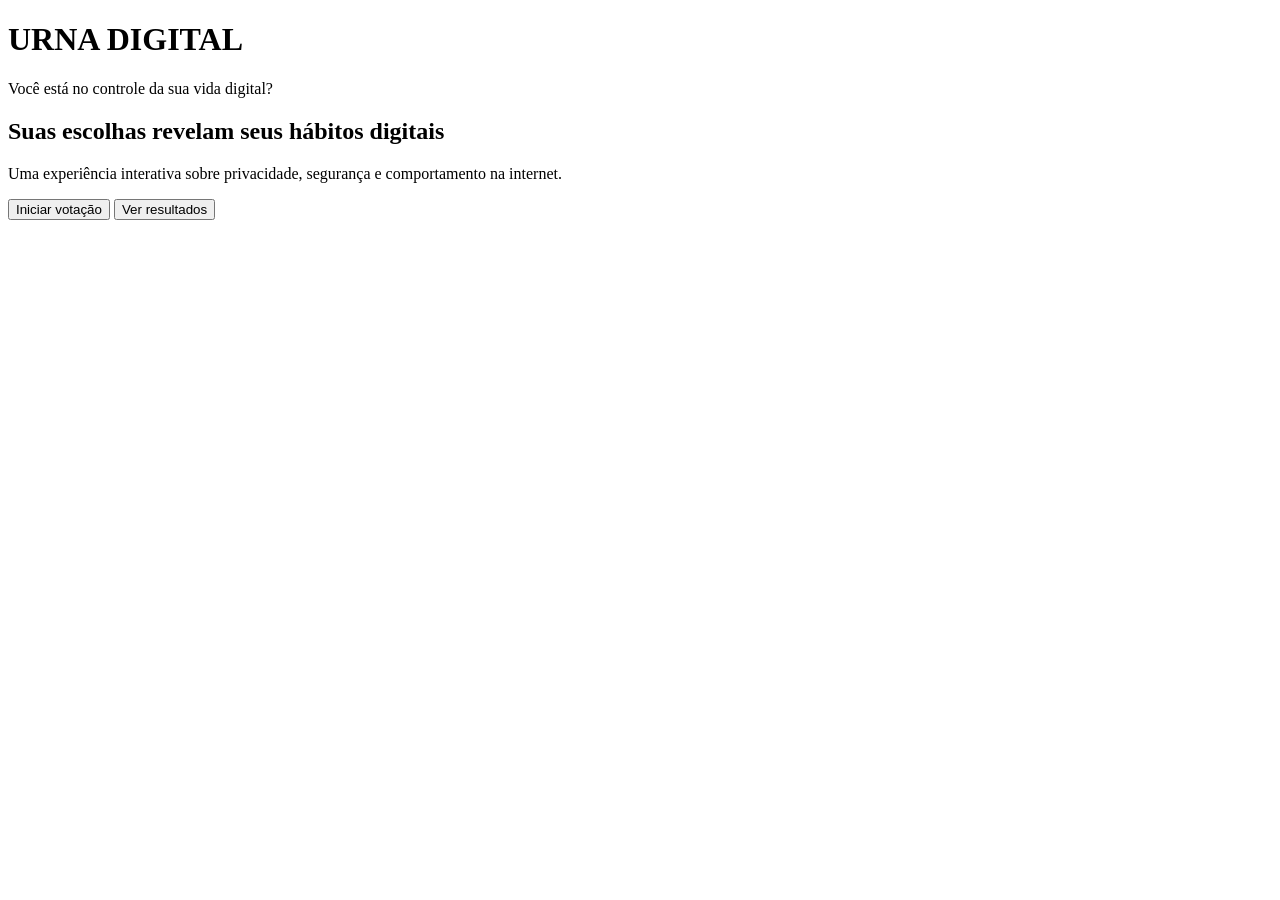
==== index.html @ 211fe0f0 "Add files via upload" ====
<!DOCTYPE html>
<html lang="pt-BR">
<head>
    <meta charset="UTF-8">
    <meta name="viewport" content="width=device-width, initial-scale=1.0">
    <title>Urna Digital | Você está no controle?</title>
    <link rel="stylesheet" href="css/estilos.css">
</head>
<body>

    <header>
        <h1>URNA DIGITAL</h1>
        <p>Você está no controle da sua vida digital?</p>
    </header>

    <main>

        <!-- TELA INICIAL -->
        <section class="inicio" id="tela-inicio">
            <h2>Suas escolhas revelam seus hábitos digitais</h2>

            <p>
                Uma experiência interativa sobre privacidade,
                segurança e comportamento na internet.
            </p>

            <button id="iniciar-quiz">Iniciar votação</button>

            <button id="ver-resultados" class="botao-secundario">
                Ver resultados
            </button>
        </section>

        <!-- TELA DAS PERGUNTAS -->
        <section class="quiz" id="tela-quiz" hidden>

            <div class="quiz-topo">
                <span id="numero-pergunta">Pergunta 1 de 5</span>

                <div class="barra-progresso">
                    <div id="progresso"></div>
                </div>
            </div>

            <h2 id="texto-pergunta"></h2>

            <div id="alternativas"></div>

            <button id="confirmar-resposta" disabled>
                Confirmar resposta
            </button>
        </section>

        <!-- VOTAÇÃO CONCLUÍDA -->
        <section class="conclusao" id="tela-conclusao" hidden>
            <h2>Voto registrado! 💜</h2>

            <p>
                As cinco respostas foram contabilizadas
                com sucesso.
            </p>

            <button id="proximo-participante">
                Próximo participante
            </button>

            <button id="resultados-conclusao" class="botao-secundario">
                Ver resultados
            </button>
        </section>

        <!-- PAINEL DE RESULTADOS -->
        <section class="resultado" id="tela-resultado" hidden>
            <h2>Painel de Resultados</h2>

            <p>
                Estatísticas gerais da Urna Digital.
            </p>

            <div class="total-participantes">
                <span>Participantes</span>
                <strong id="quantidade-participantes">0</strong>
            </div>

            <div id="grafico-resultados"></div>

            <button id="exportar-resultados">
                Exportar CSV
            </button>

            <button id="voltar-inicio" class="botao-secundario">
                Voltar ao início
            </button>
        </section>

    </main>

    <script src="js/script.js"></script>
</body>
</html>
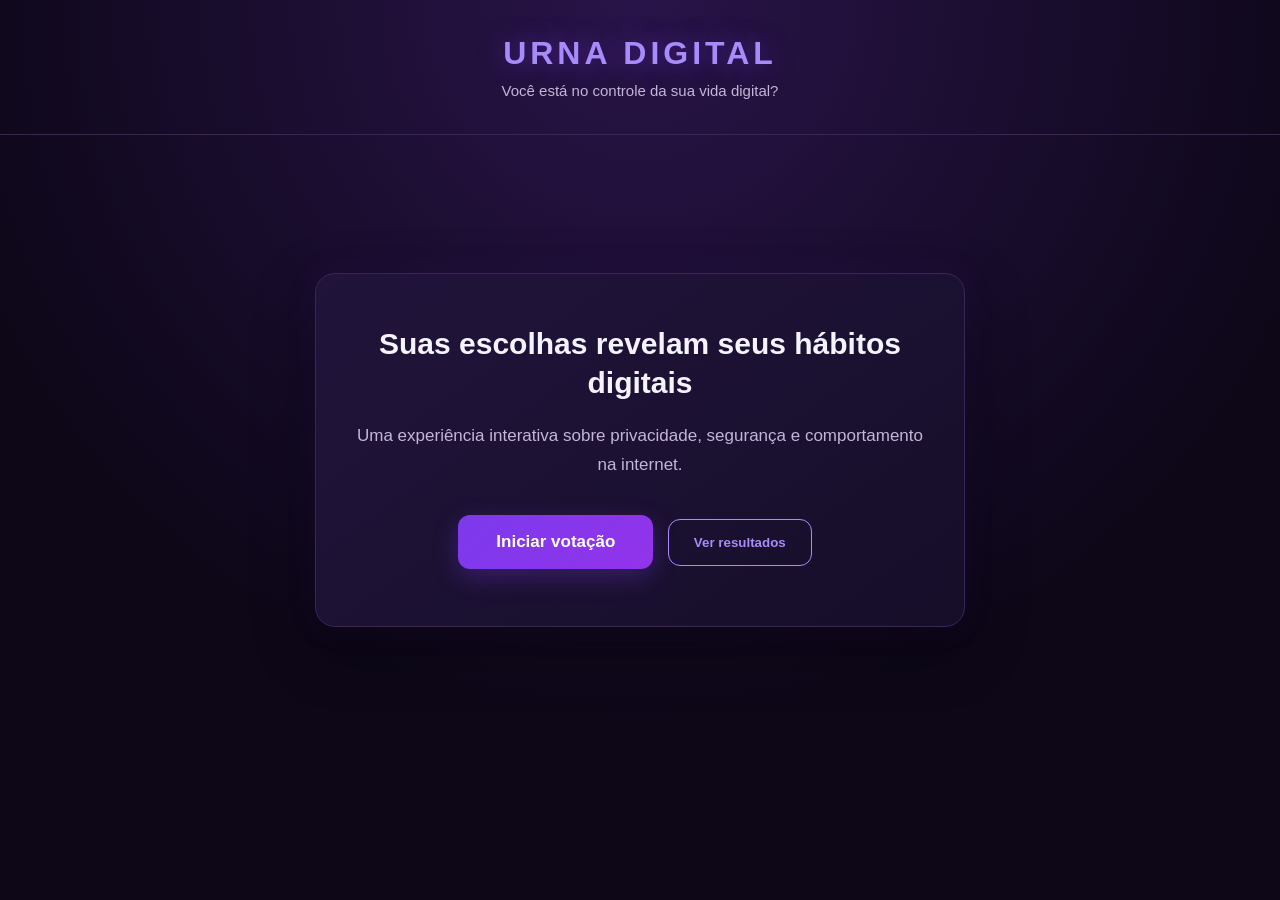
==== commit ad042cec: "Fix HTML formatting and structure" ====
--- a/index.html
+++ b/index.html
@@ -5,7 +5,7 @@
     <meta charset="UTF-8">
     <meta name="viewport" content="width=device-width, initial-scale=1.0">
     <title>Urna Digital | Você está no controle?</title>
-    <link rel="stylesheet" href="css/estilos.css">
+    <link rel="stylesheet" href="estilos.css">
 </head>
 <body>
 
@@ -96,6 +96,6 @@
 
     </main>
 
-    <script src="js/script.js"></script>
+    <script src="script.js"></script>
 </body>
 </html>
--- a/estilos.css
+++ b/estilos.css
@@ -0,0 +1,599 @@
+
+/* ==================================
+   URNA DIGITAL | ESTILO ROXO
+   ================================== */
+
+/* 1. PALETA DE CORES */
+
+:root {
+    --cor-fundo: #0D0718;
+    --cor-card: #1C1233;
+    --cor-primaria: #7C3AED;
+    --cor-destaque: #A78BFA;
+    --cor-texto: #F5F3FF;
+    --cor-paragrafo: #C4B5D9;
+    --cor-borda: #392657;
+}
+
+/* 2. CONFIGURAÇÕES GERAIS */
+
+* {
+    margin: 0;
+    padding: 0;
+    box-sizing: border-box;
+}
+
+body {
+    background:
+        radial-gradient(
+            circle at top,
+            #291449 0%,
+            #0D0718 65%
+        );
+
+    color: var(--cor-texto);
+    font-family: Arial, sans-serif;
+    min-height: 100vh;
+}
+
+/* 3. CABEÇALHO */
+
+header {
+    text-align: center;
+    padding: 35px 20px;
+    border-bottom: 1px solid var(--cor-borda);
+}
+
+header h1 {
+    color: var(--cor-destaque);
+    font-size: 32px;
+    letter-spacing: 4px;
+    text-shadow: 0 0 25px #7C3AED80;
+}
+
+header p {
+    color: var(--cor-paragrafo);
+    margin-top: 10px;
+    font-size: 15px;
+}
+
+/* 4. CONTEÚDO PRINCIPAL */
+
+main {
+    display: flex;
+    justify-content: center;
+    align-items: center;
+    min-height: 70vh;
+    padding: 30px 20px;
+}
+
+/* 5. TELA INICIAL */
+
+.inicio {
+    background: linear-gradient(
+        145deg,
+        #21143B,
+        #160E29
+    );
+
+    max-width: 650px;
+    width: 100%;
+    padding: 50px 40px;
+    border-radius: 20px;
+    border: 1px solid var(--cor-borda);
+    text-align: center;
+
+    box-shadow:
+        0 20px 60px #00000060,
+        0 0 35px #7C3AED15;
+}
+
+.inicio h2 {
+    font-size: 30px;
+    line-height: 1.3;
+    margin-bottom: 20px;
+}
+
+.inicio p {
+    color: var(--cor-paragrafo);
+    font-size: 17px;
+    line-height: 1.7;
+    margin-bottom: 30px;
+}
+
+/* 6. BOTÃO INICIAR */
+
+#iniciar-quiz {
+    background: linear-gradient(
+        135deg,
+        #7C3AED,
+        #9333EA
+    );
+
+    color: white;
+    border: none;
+    padding: 17px 38px;
+    border-radius: 12px;
+    font-size: 17px;
+    font-weight: bold;
+    cursor: pointer;
+
+    box-shadow: 0 8px 25px #7C3AED50;
+    transition: 0.3s;
+}
+
+#iniciar-quiz:hover {
+    background: linear-gradient(
+        135deg,
+        #9333EA,
+        #A855F7
+    );
+
+    transform: translateY(-3px);
+    box-shadow: 0 12px 35px #9333EA70;
+}
+
+/* 7. TELA DAS PERGUNTAS */
+
+.quiz {
+    background: linear-gradient(
+        145deg,
+        #21143B,
+        #160E29
+    );
+
+    max-width: 650px;
+    width: 100%;
+    padding: 40px;
+    border-radius: 20px;
+    border: 1px solid var(--cor-borda);
+
+    box-shadow:
+        0 20px 60px #00000060,
+        0 0 35px #7C3AED15;
+}
+
+/* Esconder telas inativas */
+
+.quiz[hidden],
+.inicio[hidden] {
+    display: none;
+}
+
+/* 8. TOPO DA PERGUNTA */
+
+.quiz-topo {
+    margin-bottom: 30px;
+}
+
+#numero-pergunta {
+    color: var(--cor-destaque);
+    font-size: 14px;
+    font-weight: bold;
+    letter-spacing: 1px;
+}
+
+/* 9. BARRA DE PROGRESSO */
+
+.barra-progresso {
+    background-color: #392657;
+    height: 9px;
+    border-radius: 20px;
+    margin-top: 15px;
+    overflow: hidden;
+}
+
+#progresso {
+    background: linear-gradient(
+        90deg,
+        #7C3AED,
+        #C084FC
+    );
+
+    height: 100%;
+    width: 20%;
+    border-radius: 20px;
+    transition: width 0.4s ease;
+}
+
+/* 10. TEXTO DA PERGUNTA */
+
+#texto-pergunta {
+    color: var(--cor-texto);
+    font-size: 24px;
+    line-height: 1.5;
+    margin-bottom: 28px;
+}
+
+/* 11. ALTERNATIVAS */
+
+#alternativas {
+    display: flex;
+    flex-direction: column;
+    gap: 14px;
+}
+
+.alternativa {
+    background-color: #291B43;
+    color: var(--cor-texto);
+    padding: 17px 20px;
+
+    border: 1px solid #49336A;
+    border-radius: 12px;
+
+    text-align: left;
+    font-size: 16px;
+    line-height: 1.5;
+
+    cursor: pointer;
+    transition: 0.25s;
+}
+
+.alternativa:hover {
+    background-color: #352251;
+    border-color: var(--cor-destaque);
+    transform: translateX(4px);
+}
+
+.alternativa.selecionada {
+    background-color: #432475;
+    border: 2px solid #A78BFA;
+
+    box-shadow: 0 0 20px #7C3AED30;
+}
+
+/* 12. BOTÃO CONFIRMAR */
+
+#confirmar-resposta {
+    background: linear-gradient(
+        135deg,
+        #7C3AED,
+        #9333EA
+    );
+
+    color: white;
+    border: none;
+    padding: 16px 30px;
+    border-radius: 12px;
+
+    margin-top: 30px;
+    font-size: 16px;
+    font-weight: bold;
+
+    cursor: pointer;
+    transition: 0.3s;
+}
+
+#confirmar-resposta:hover:not(:disabled) {
+    background: #A855F7;
+    transform: translateY(-2px);
+}
+
+#confirmar-resposta:disabled {
+    opacity: 0.45;
+    cursor: not-allowed;
+}
+
+/* 13. ACESSIBILIDADE */
+
+button:focus-visible {
+    outline: 3px solid #DDD6FE;
+    outline-offset: 4px;
+}
+
+/* 14. RESPONSIVIDADE */
+
+@media (max-width: 600px) {
+
+    header {
+        padding: 28px 15px;
+    }
+
+    header h1 {
+        font-size: 25px;
+        letter-spacing: 2px;
+    }
+
+    header p {
+        font-size: 13px;
+    }
+
+    main {
+        padding: 20px 15px;
+        min-height: 65vh;
+    }
+
+    .inicio {
+        padding: 35px 22px;
+    }
+
+    .inicio h2 {
+        font-size: 24px;
+    }
+
+    .inicio p {
+        font-size: 15px;
+    }
+
+    #iniciar-quiz {
+        width: 100%;
+    }
+
+    .quiz {
+        padding: 28px 20px;
+    }
+
+    #texto-pergunta {
+        font-size: 20px;
+    }
+
+    .alternativa {
+        font-size: 15px;
+        padding: 15px;
+    }
+
+    #confirmar-resposta {
+        width: 100%;
+    }
+}
+
+/* 15. REDUZIR ANIMAÇÕES SE NECESSÁRIO */
+
+@media (prefers-reduced-motion: reduce) {
+
+    *,
+    *::before,
+    *::after {
+        transition: none !important;
+        animation: none !important;
+    }
+}
+
+
+
+/* TELA DE RESULTADOS */
+
+.resultado {
+    background: linear-gradient(145deg, #21143B, #160E29);
+    max-width: 650px;
+    width: 100%;
+    padding: 40px;
+    border-radius: 20px;
+    border: 1px solid var(--cor-borda);
+    box-shadow: 0 20px 60px #00000060;
+}
+
+.resultado[hidden] {
+    display: none;
+}
+
+.resultado h2 {
+    color: var(--cor-destaque);
+    font-size: 27px;
+    margin-bottom: 15px;
+    text-align: center;
+}
+
+.resultado p {
+    color: var(--cor-paragrafo);
+    line-height: 1.6;
+    text-align: center;
+    margin-bottom: 25px;
+}
+
+.linha-resultado {
+    margin-bottom: 22px;
+}
+
+.titulo-resultado {
+    color: var(--cor-texto);
+    margin-bottom: 9px;
+    font-weight: bold;
+}
+
+.barra-resultado {
+    height: 18px;
+    background-color: #392657;
+    border-radius: 20px;
+    overflow: hidden;
+}
+
+.preenchimento-resultado {
+    height: 100%;
+    background: linear-gradient(90deg, #7C3AED, #C084FC);
+    border-radius: 20px;
+    transition: width 0.5s ease;
+}
+
+#total-respostas {
+    margin-top: 25px;
+}
+
+#reiniciar-quiz {
+    display: block;
+    margin: 0 auto;
+    padding: 15px 30px;
+    background-color: var(--cor-primaria);
+    color: white;
+    border: none;
+    border-radius: 12px;
+    font-weight: bold;
+    cursor: pointer;
+}
+
+#reiniciar-quiz:hover {
+    background-color: #9333EA;
+}
+
+@media (max-width: 600px) {
+    .resultado {
+        padding: 28px 20px;
+    }
+}
+
+
+
+/* ==================================
+   URNA DIGITAL - PAINEL FINAL
+   ================================== */
+
+.inicio[hidden],
+.quiz[hidden],
+.conclusao[hidden],
+.resultado[hidden] {
+    display: none;
+}
+
+.conclusao,
+.resultado {
+    background: linear-gradient(145deg, #21143B, #160E29);
+    max-width: 750px;
+    width: 100%;
+    padding: 40px;
+    border: 1px solid var(--cor-borda);
+    border-radius: 20px;
+    box-shadow: 0 20px 60px #00000060;
+}
+
+.conclusao {
+    text-align: center;
+}
+
+.conclusao h2,
+.resultado h2 {
+    color: var(--cor-destaque);
+    font-size: 28px;
+    margin-bottom: 18px;
+}
+
+.conclusao p,
+.resultado > p {
+    color: var(--cor-paragrafo);
+    line-height: 1.7;
+    margin-bottom: 28px;
+}
+
+.resultado h2,
+.resultado > p {
+    text-align: center;
+}
+
+.botao-secundario {
+    background: transparent;
+    color: var(--cor-destaque);
+    border: 1px solid var(--cor-destaque);
+    padding: 15px 25px;
+    border-radius: 12px;
+    font-weight: bold;
+    cursor: pointer;
+    margin: 10px;
+}
+
+.botao-secundario:hover {
+    background: #392657;
+}
+
+#proximo-participante,
+#exportar-resultados {
+    background: var(--cor-primaria);
+    color: white;
+    border: none;
+    border-radius: 12px;
+    padding: 15px 25px;
+    font-weight: bold;
+    cursor: pointer;
+    margin: 10px;
+}
+
+#proximo-participante:hover,
+#exportar-resultados:hover {
+    background: #9333EA;
+}
+
+.total-participantes {
+    background: #301D4F;
+    padding: 25px;
+    border-radius: 15px;
+    text-align: center;
+    margin-bottom: 30px;
+}
+
+.total-participantes span {
+    display: block;
+    color: var(--cor-paragrafo);
+    margin-bottom: 10px;
+}
+
+.total-participantes strong {
+    color: var(--cor-destaque);
+    font-size: 38px;
+}
+
+.bloco-resultado {
+    background: #281944;
+    border: 1px solid var(--cor-borda);
+    padding: 25px;
+    border-radius: 15px;
+    margin-bottom: 25px;
+}
+
+.bloco-resultado h3 {
+    font-size: 18px;
+    line-height: 1.5;
+    margin-bottom: 25px;
+}
+
+.linha-resultado {
+    margin-bottom: 22px;
+}
+
+.titulo-resultado {
+    color: var(--cor-texto);
+    font-size: 14px;
+    line-height: 1.5;
+    margin-bottom: 5px;
+}
+
+.numero-resultado {
+    display: block;
+    color: var(--cor-destaque);
+    font-size: 13px;
+    margin-bottom: 9px;
+}
+
+.barra-resultado {
+    height: 15px;
+    background: #392657;
+    border-radius: 20px;
+    overflow: hidden;
+}
+
+.preenchimento-resultado {
+    height: 100%;
+    background: linear-gradient(90deg, #7C3AED, #C084FC);
+    border-radius: 20px;
+    transition: width 0.4s ease;
+}
+
+@media (max-width: 600px) {
+    .conclusao,
+    .resultado {
+        padding: 25px 18px;
+    }
+
+    .bloco-resultado {
+        padding: 20px 15px;
+    }
+
+    .conclusao h2,
+    .resultado h2 {
+        font-size: 24px;
+    }
+
+    #proximo-participante,
+    #exportar-resultados,
+    .botao-secundario {
+        width: 100%;
+        margin: 8px 0;
+    }
+}
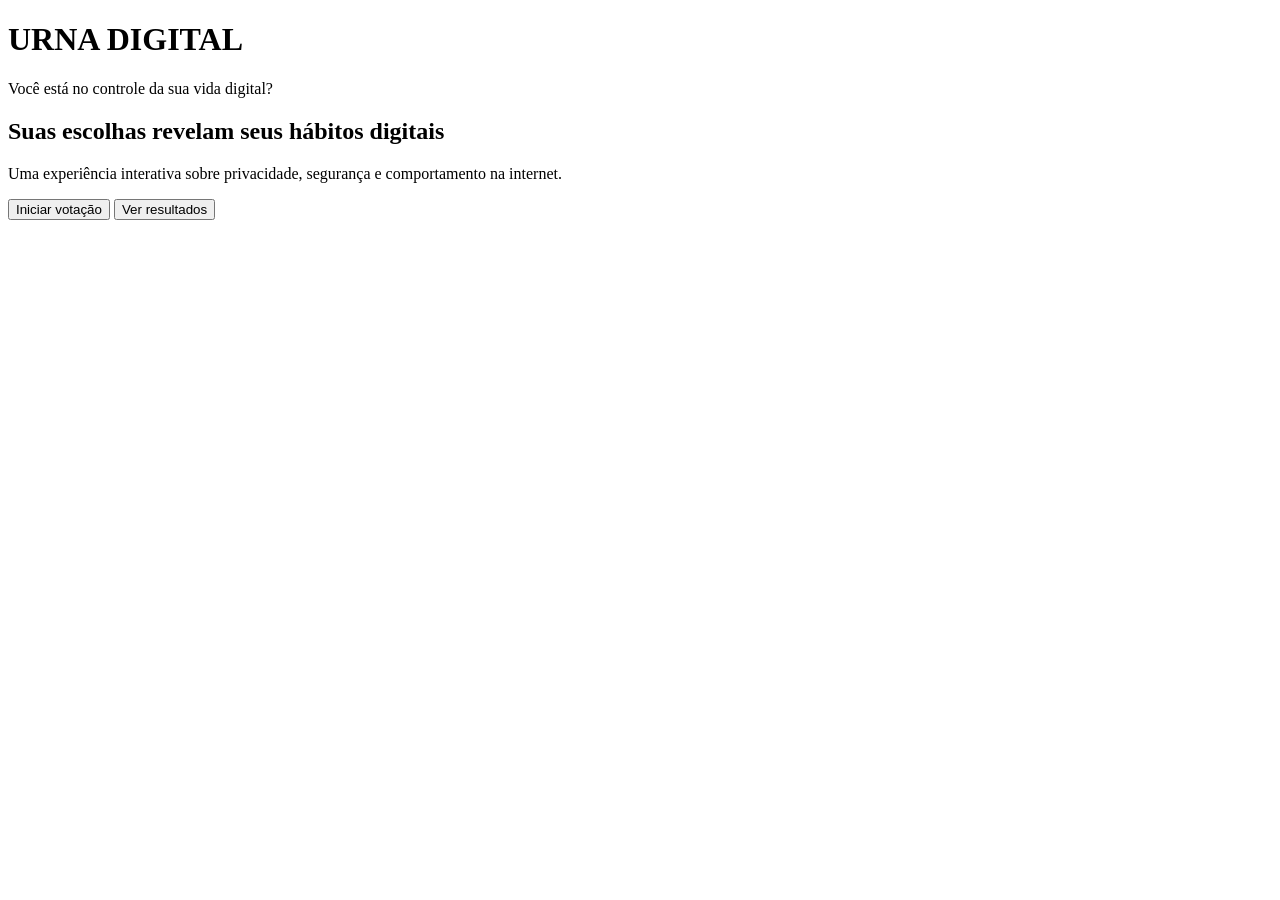
==== commit cb786021: "Fix HTML structure and update stylesheet path" ====
--- a/index.html
+++ b/index.html
@@ -5,7 +5,7 @@
     <meta charset="UTF-8">
     <meta name="viewport" content="width=device-width, initial-scale=1.0">
     <title>Urna Digital | Você está no controle?</title>
-    <link rel="stylesheet" href="estilos.css">
+    <link rel="stylesheet" href="css/estilos.css">
 </head>
 <body>
 
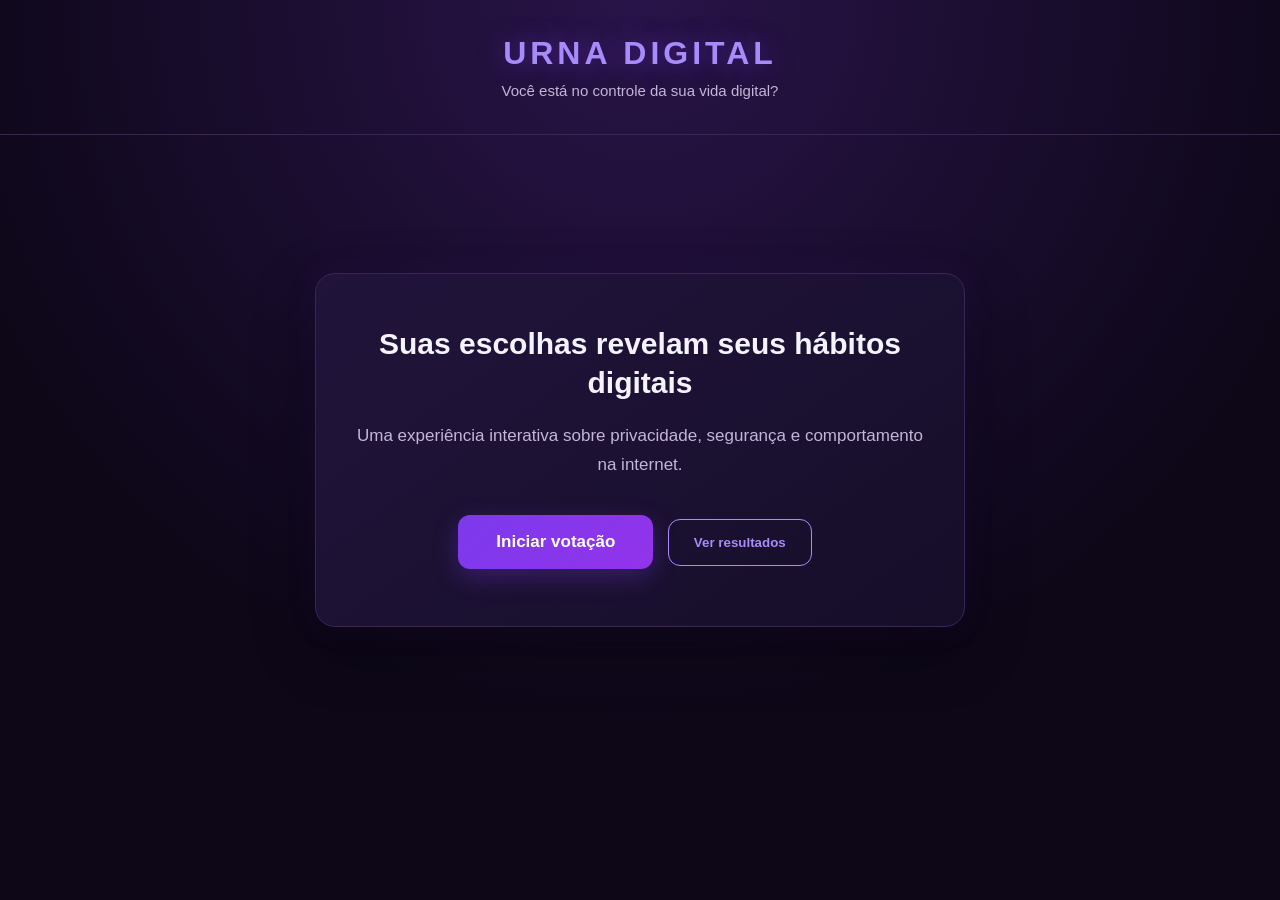
==== commit ee8d1511: "Update index.html" ====
--- a/index.html
+++ b/index.html
@@ -5,7 +5,7 @@
     <meta charset="UTF-8">
     <meta name="viewport" content="width=device-width, initial-scale=1.0">
     <title>Urna Digital | Você está no controle?</title>
-    <link rel="stylesheet" href="css/estilos.css">
+    <link rel="stylesheet" href="estilos.css">
 </head>
 <body>
 
--- a/estilos.css
+++ b/estilos.css
@@ -0,0 +1,599 @@
+
+/* ==================================
+   URNA DIGITAL | ESTILO ROXO
+   ================================== */
+
+/* 1. PALETA DE CORES */
+
+:root {
+    --cor-fundo: #0D0718;
+    --cor-card: #1C1233;
+    --cor-primaria: #7C3AED;
+    --cor-destaque: #A78BFA;
+    --cor-texto: #F5F3FF;
+    --cor-paragrafo: #C4B5D9;
+    --cor-borda: #392657;
+}
+
+/* 2. CONFIGURAÇÕES GERAIS */
+
+* {
+    margin: 0;
+    padding: 0;
+    box-sizing: border-box;
+}
+
+body {
+    background:
+        radial-gradient(
+            circle at top,
+            #291449 0%,
+            #0D0718 65%
+        );
+
+    color: var(--cor-texto);
+    font-family: Arial, sans-serif;
+    min-height: 100vh;
+}
+
+/* 3. CABEÇALHO */
+
+header {
+    text-align: center;
+    padding: 35px 20px;
+    border-bottom: 1px solid var(--cor-borda);
+}
+
+header h1 {
+    color: var(--cor-destaque);
+    font-size: 32px;
+    letter-spacing: 4px;
+    text-shadow: 0 0 25px #7C3AED80;
+}
+
+header p {
+    color: var(--cor-paragrafo);
+    margin-top: 10px;
+    font-size: 15px;
+}
+
+/* 4. CONTEÚDO PRINCIPAL */
+
+main {
+    display: flex;
+    justify-content: center;
+    align-items: center;
+    min-height: 70vh;
+    padding: 30px 20px;
+}
+
+/* 5. TELA INICIAL */
+
+.inicio {
+    background: linear-gradient(
+        145deg,
+        #21143B,
+        #160E29
+    );
+
+    max-width: 650px;
+    width: 100%;
+    padding: 50px 40px;
+    border-radius: 20px;
+    border: 1px solid var(--cor-borda);
+    text-align: center;
+
+    box-shadow:
+        0 20px 60px #00000060,
+        0 0 35px #7C3AED15;
+}
+
+.inicio h2 {
+    font-size: 30px;
+    line-height: 1.3;
+    margin-bottom: 20px;
+}
+
+.inicio p {
+    color: var(--cor-paragrafo);
+    font-size: 17px;
+    line-height: 1.7;
+    margin-bottom: 30px;
+}
+
+/* 6. BOTÃO INICIAR */
+
+#iniciar-quiz {
+    background: linear-gradient(
+        135deg,
+        #7C3AED,
+        #9333EA
+    );
+
+    color: white;
+    border: none;
+    padding: 17px 38px;
+    border-radius: 12px;
+    font-size: 17px;
+    font-weight: bold;
+    cursor: pointer;
+
+    box-shadow: 0 8px 25px #7C3AED50;
+    transition: 0.3s;
+}
+
+#iniciar-quiz:hover {
+    background: linear-gradient(
+        135deg,
+        #9333EA,
+        #A855F7
+    );
+
+    transform: translateY(-3px);
+    box-shadow: 0 12px 35px #9333EA70;
+}
+
+/* 7. TELA DAS PERGUNTAS */
+
+.quiz {
+    background: linear-gradient(
+        145deg,
+        #21143B,
+        #160E29
+    );
+
+    max-width: 650px;
+    width: 100%;
+    padding: 40px;
+    border-radius: 20px;
+    border: 1px solid var(--cor-borda);
+
+    box-shadow:
+        0 20px 60px #00000060,
+        0 0 35px #7C3AED15;
+}
+
+/* Esconder telas inativas */
+
+.quiz[hidden],
+.inicio[hidden] {
+    display: none;
+}
+
+/* 8. TOPO DA PERGUNTA */
+
+.quiz-topo {
+    margin-bottom: 30px;
+}
+
+#numero-pergunta {
+    color: var(--cor-destaque);
+    font-size: 14px;
+    font-weight: bold;
+    letter-spacing: 1px;
+}
+
+/* 9. BARRA DE PROGRESSO */
+
+.barra-progresso {
+    background-color: #392657;
+    height: 9px;
+    border-radius: 20px;
+    margin-top: 15px;
+    overflow: hidden;
+}
+
+#progresso {
+    background: linear-gradient(
+        90deg,
+        #7C3AED,
+        #C084FC
+    );
+
+    height: 100%;
+    width: 20%;
+    border-radius: 20px;
+    transition: width 0.4s ease;
+}
+
+/* 10. TEXTO DA PERGUNTA */
+
+#texto-pergunta {
+    color: var(--cor-texto);
+    font-size: 24px;
+    line-height: 1.5;
+    margin-bottom: 28px;
+}
+
+/* 11. ALTERNATIVAS */
+
+#alternativas {
+    display: flex;
+    flex-direction: column;
+    gap: 14px;
+}
+
+.alternativa {
+    background-color: #291B43;
+    color: var(--cor-texto);
+    padding: 17px 20px;
+
+    border: 1px solid #49336A;
+    border-radius: 12px;
+
+    text-align: left;
+    font-size: 16px;
+    line-height: 1.5;
+
+    cursor: pointer;
+    transition: 0.25s;
+}
+
+.alternativa:hover {
+    background-color: #352251;
+    border-color: var(--cor-destaque);
+    transform: translateX(4px);
+}
+
+.alternativa.selecionada {
+    background-color: #432475;
+    border: 2px solid #A78BFA;
+
+    box-shadow: 0 0 20px #7C3AED30;
+}
+
+/* 12. BOTÃO CONFIRMAR */
+
+#confirmar-resposta {
+    background: linear-gradient(
+        135deg,
+        #7C3AED,
+        #9333EA
+    );
+
+    color: white;
+    border: none;
+    padding: 16px 30px;
+    border-radius: 12px;
+
+    margin-top: 30px;
+    font-size: 16px;
+    font-weight: bold;
+
+    cursor: pointer;
+    transition: 0.3s;
+}
+
+#confirmar-resposta:hover:not(:disabled) {
+    background: #A855F7;
+    transform: translateY(-2px);
+}
+
+#confirmar-resposta:disabled {
+    opacity: 0.45;
+    cursor: not-allowed;
+}
+
+/* 13. ACESSIBILIDADE */
+
+button:focus-visible {
+    outline: 3px solid #DDD6FE;
+    outline-offset: 4px;
+}
+
+/* 14. RESPONSIVIDADE */
+
+@media (max-width: 600px) {
+
+    header {
+        padding: 28px 15px;
+    }
+
+    header h1 {
+        font-size: 25px;
+        letter-spacing: 2px;
+    }
+
+    header p {
+        font-size: 13px;
+    }
+
+    main {
+        padding: 20px 15px;
+        min-height: 65vh;
+    }
+
+    .inicio {
+        padding: 35px 22px;
+    }
+
+    .inicio h2 {
+        font-size: 24px;
+    }
+
+    .inicio p {
+        font-size: 15px;
+    }
+
+    #iniciar-quiz {
+        width: 100%;
+    }
+
+    .quiz {
+        padding: 28px 20px;
+    }
+
+    #texto-pergunta {
+        font-size: 20px;
+    }
+
+    .alternativa {
+        font-size: 15px;
+        padding: 15px;
+    }
+
+    #confirmar-resposta {
+        width: 100%;
+    }
+}
+
+/* 15. REDUZIR ANIMAÇÕES SE NECESSÁRIO */
+
+@media (prefers-reduced-motion: reduce) {
+
+    *,
+    *::before,
+    *::after {
+        transition: none !important;
+        animation: none !important;
+    }
+}
+
+
+
+/* TELA DE RESULTADOS */
+
+.resultado {
+    background: linear-gradient(145deg, #21143B, #160E29);
+    max-width: 650px;
+    width: 100%;
+    padding: 40px;
+    border-radius: 20px;
+    border: 1px solid var(--cor-borda);
+    box-shadow: 0 20px 60px #00000060;
+}
+
+.resultado[hidden] {
+    display: none;
+}
+
+.resultado h2 {
+    color: var(--cor-destaque);
+    font-size: 27px;
+    margin-bottom: 15px;
+    text-align: center;
+}
+
+.resultado p {
+    color: var(--cor-paragrafo);
+    line-height: 1.6;
+    text-align: center;
+    margin-bottom: 25px;
+}
+
+.linha-resultado {
+    margin-bottom: 22px;
+}
+
+.titulo-resultado {
+    color: var(--cor-texto);
+    margin-bottom: 9px;
+    font-weight: bold;
+}
+
+.barra-resultado {
+    height: 18px;
+    background-color: #392657;
+    border-radius: 20px;
+    overflow: hidden;
+}
+
+.preenchimento-resultado {
+    height: 100%;
+    background: linear-gradient(90deg, #7C3AED, #C084FC);
+    border-radius: 20px;
+    transition: width 0.5s ease;
+}
+
+#total-respostas {
+    margin-top: 25px;
+}
+
+#reiniciar-quiz {
+    display: block;
+    margin: 0 auto;
+    padding: 15px 30px;
+    background-color: var(--cor-primaria);
+    color: white;
+    border: none;
+    border-radius: 12px;
+    font-weight: bold;
+    cursor: pointer;
+}
+
+#reiniciar-quiz:hover {
+    background-color: #9333EA;
+}
+
+@media (max-width: 600px) {
+    .resultado {
+        padding: 28px 20px;
+    }
+}
+
+
+
+/* ==================================
+   URNA DIGITAL - PAINEL FINAL
+   ================================== */
+
+.inicio[hidden],
+.quiz[hidden],
+.conclusao[hidden],
+.resultado[hidden] {
+    display: none;
+}
+
+.conclusao,
+.resultado {
+    background: linear-gradient(145deg, #21143B, #160E29);
+    max-width: 750px;
+    width: 100%;
+    padding: 40px;
+    border: 1px solid var(--cor-borda);
+    border-radius: 20px;
+    box-shadow: 0 20px 60px #00000060;
+}
+
+.conclusao {
+    text-align: center;
+}
+
+.conclusao h2,
+.resultado h2 {
+    color: var(--cor-destaque);
+    font-size: 28px;
+    margin-bottom: 18px;
+}
+
+.conclusao p,
+.resultado > p {
+    color: var(--cor-paragrafo);
+    line-height: 1.7;
+    margin-bottom: 28px;
+}
+
+.resultado h2,
+.resultado > p {
+    text-align: center;
+}
+
+.botao-secundario {
+    background: transparent;
+    color: var(--cor-destaque);
+    border: 1px solid var(--cor-destaque);
+    padding: 15px 25px;
+    border-radius: 12px;
+    font-weight: bold;
+    cursor: pointer;
+    margin: 10px;
+}
+
+.botao-secundario:hover {
+    background: #392657;
+}
+
+#proximo-participante,
+#exportar-resultados {
+    background: var(--cor-primaria);
+    color: white;
+    border: none;
+    border-radius: 12px;
+    padding: 15px 25px;
+    font-weight: bold;
+    cursor: pointer;
+    margin: 10px;
+}
+
+#proximo-participante:hover,
+#exportar-resultados:hover {
+    background: #9333EA;
+}
+
+.total-participantes {
+    background: #301D4F;
+    padding: 25px;
+    border-radius: 15px;
+    text-align: center;
+    margin-bottom: 30px;
+}
+
+.total-participantes span {
+    display: block;
+    color: var(--cor-paragrafo);
+    margin-bottom: 10px;
+}
+
+.total-participantes strong {
+    color: var(--cor-destaque);
+    font-size: 38px;
+}
+
+.bloco-resultado {
+    background: #281944;
+    border: 1px solid var(--cor-borda);
+    padding: 25px;
+    border-radius: 15px;
+    margin-bottom: 25px;
+}
+
+.bloco-resultado h3 {
+    font-size: 18px;
+    line-height: 1.5;
+    margin-bottom: 25px;
+}
+
+.linha-resultado {
+    margin-bottom: 22px;
+}
+
+.titulo-resultado {
+    color: var(--cor-texto);
+    font-size: 14px;
+    line-height: 1.5;
+    margin-bottom: 5px;
+}
+
+.numero-resultado {
+    display: block;
+    color: var(--cor-destaque);
+    font-size: 13px;
+    margin-bottom: 9px;
+}
+
+.barra-resultado {
+    height: 15px;
+    background: #392657;
+    border-radius: 20px;
+    overflow: hidden;
+}
+
+.preenchimento-resultado {
+    height: 100%;
+    background: linear-gradient(90deg, #7C3AED, #C084FC);
+    border-radius: 20px;
+    transition: width 0.4s ease;
+}
+
+@media (max-width: 600px) {
+    .conclusao,
+    .resultado {
+        padding: 25px 18px;
+    }
+
+    .bloco-resultado {
+        padding: 20px 15px;
+    }
+
+    .conclusao h2,
+    .resultado h2 {
+        font-size: 24px;
+    }
+
+    #proximo-participante,
+    #exportar-resultados,
+    .botao-secundario {
+        width: 100%;
+        margin: 8px 0;
+    }
+}
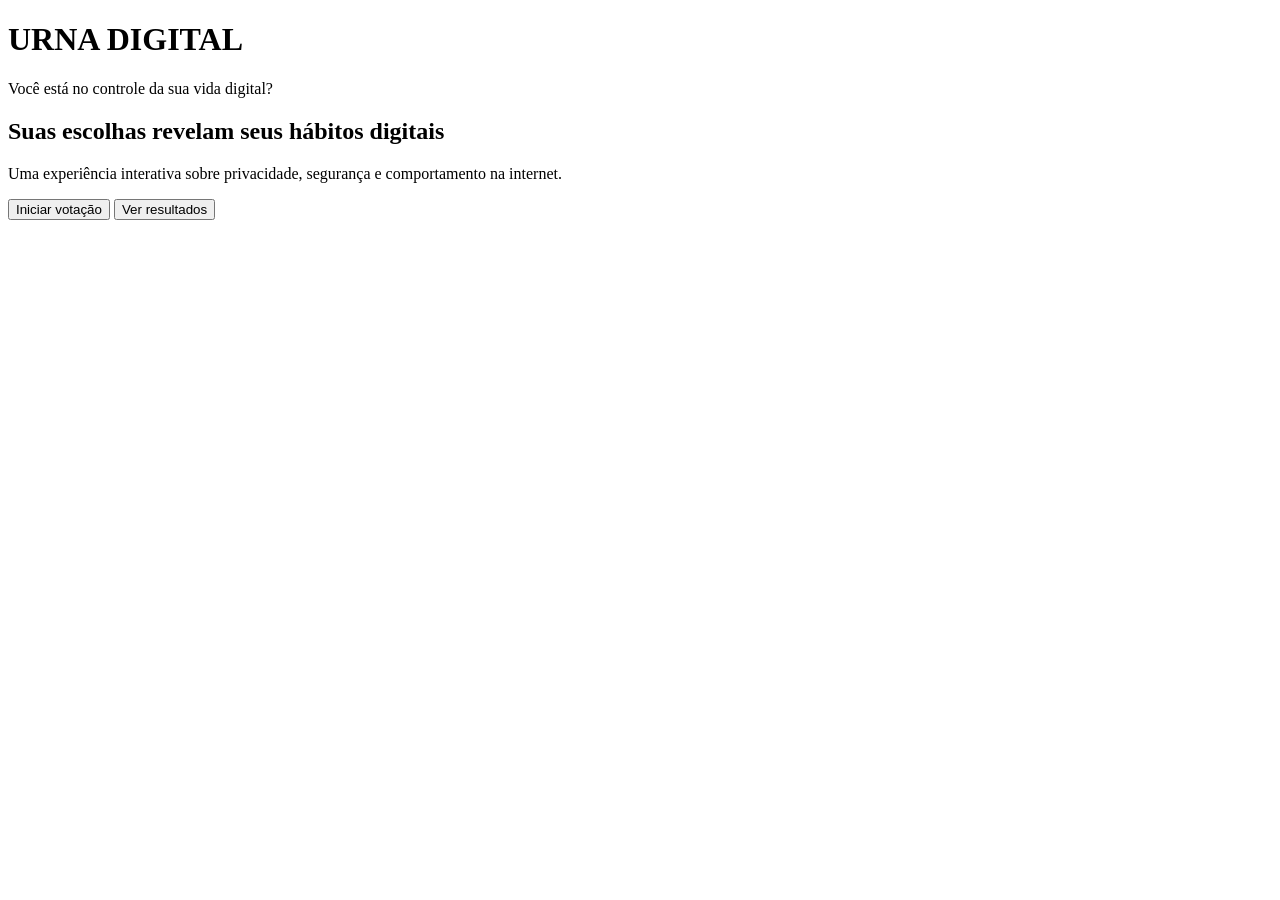
==== commit 0d09afda: "Update index.html" ====
--- a/index.html
+++ b/index.html
@@ -5,7 +5,7 @@
     <meta charset="UTF-8">
     <meta name="viewport" content="width=device-width, initial-scale=1.0">
     <title>Urna Digital | Você está no controle?</title>
-    <link rel="stylesheet" href="estilos.css">
+    <link rel="stylesheet" href="css/estilos.css">
 </head>
 <body>
 
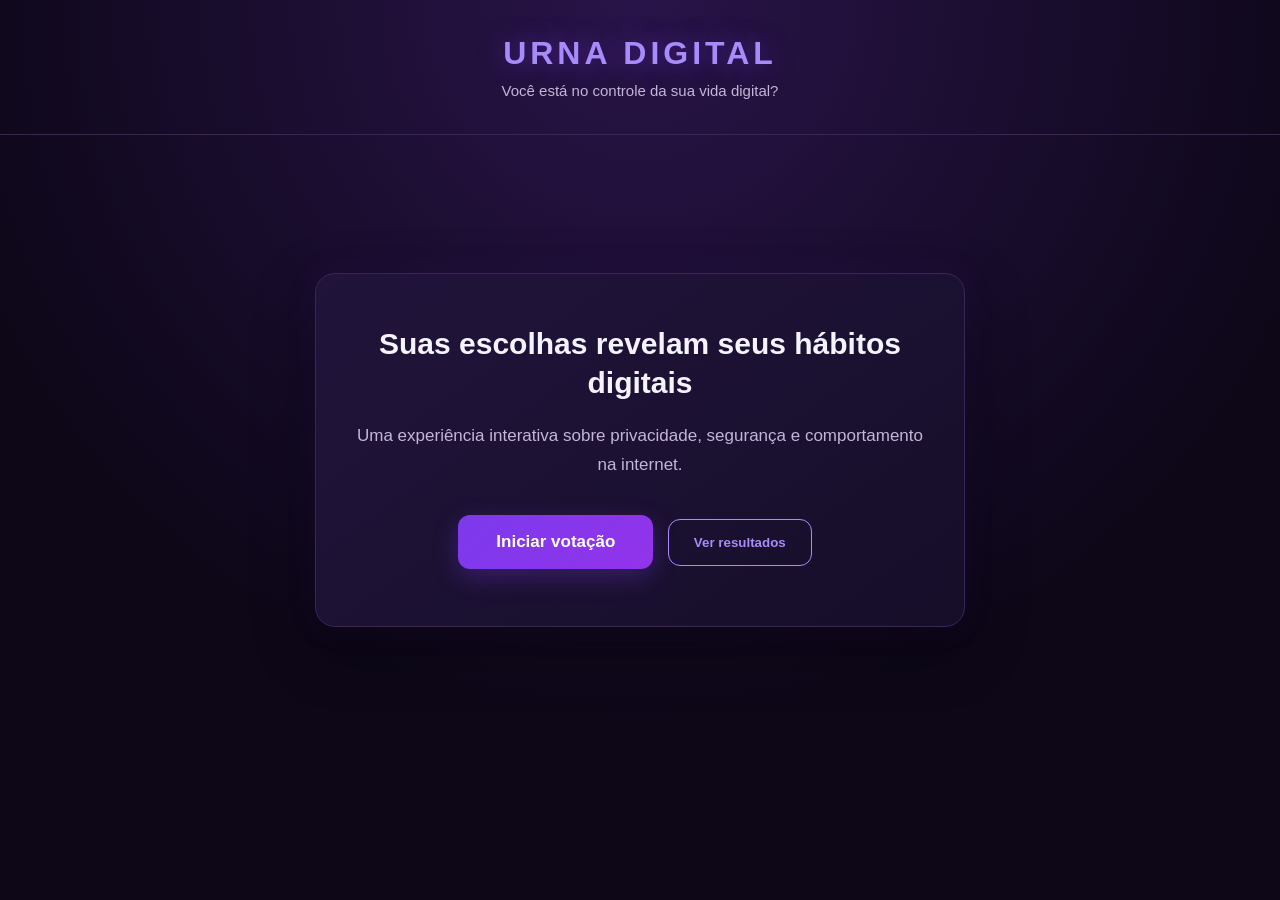
==== commit 6df10816: "Update index.html" ====
--- a/index.html
+++ b/index.html
@@ -5,7 +5,7 @@
     <meta charset="UTF-8">
     <meta name="viewport" content="width=device-width, initial-scale=1.0">
     <title>Urna Digital | Você está no controle?</title>
-    <link rel="stylesheet" href="css/estilos.css">
+    <link rel="stylesheet" href="estilos.css">
 </head>
 <body>
 
--- a/estilos.css
+++ b/estilos.css
@@ -0,0 +1,599 @@
+
+/* ==================================
+   URNA DIGITAL | ESTILO ROXO
+   ================================== */
+
+/* 1. PALETA DE CORES */
+
+:root {
+    --cor-fundo: #0D0718;
+    --cor-card: #1C1233;
+    --cor-primaria: #7C3AED;
+    --cor-destaque: #A78BFA;
+    --cor-texto: #F5F3FF;
+    --cor-paragrafo: #C4B5D9;
+    --cor-borda: #392657;
+}
+
+/* 2. CONFIGURAÇÕES GERAIS */
+
+* {
+    margin: 0;
+    padding: 0;
+    box-sizing: border-box;
+}
+
+body {
+    background:
+        radial-gradient(
+            circle at top,
+            #291449 0%,
+            #0D0718 65%
+        );
+
+    color: var(--cor-texto);
+    font-family: Arial, sans-serif;
+    min-height: 100vh;
+}
+
+/* 3. CABEÇALHO */
+
+header {
+    text-align: center;
+    padding: 35px 20px;
+    border-bottom: 1px solid var(--cor-borda);
+}
+
+header h1 {
+    color: var(--cor-destaque);
+    font-size: 32px;
+    letter-spacing: 4px;
+    text-shadow: 0 0 25px #7C3AED80;
+}
+
+header p {
+    color: var(--cor-paragrafo);
+    margin-top: 10px;
+    font-size: 15px;
+}
+
+/* 4. CONTEÚDO PRINCIPAL */
+
+main {
+    display: flex;
+    justify-content: center;
+    align-items: center;
+    min-height: 70vh;
+    padding: 30px 20px;
+}
+
+/* 5. TELA INICIAL */
+
+.inicio {
+    background: linear-gradient(
+        145deg,
+        #21143B,
+        #160E29
+    );
+
+    max-width: 650px;
+    width: 100%;
+    padding: 50px 40px;
+    border-radius: 20px;
+    border: 1px solid var(--cor-borda);
+    text-align: center;
+
+    box-shadow:
+        0 20px 60px #00000060,
+        0 0 35px #7C3AED15;
+}
+
+.inicio h2 {
+    font-size: 30px;
+    line-height: 1.3;
+    margin-bottom: 20px;
+}
+
+.inicio p {
+    color: var(--cor-paragrafo);
+    font-size: 17px;
+    line-height: 1.7;
+    margin-bottom: 30px;
+}
+
+/* 6. BOTÃO INICIAR */
+
+#iniciar-quiz {
+    background: linear-gradient(
+        135deg,
+        #7C3AED,
+        #9333EA
+    );
+
+    color: white;
+    border: none;
+    padding: 17px 38px;
+    border-radius: 12px;
+    font-size: 17px;
+    font-weight: bold;
+    cursor: pointer;
+
+    box-shadow: 0 8px 25px #7C3AED50;
+    transition: 0.3s;
+}
+
+#iniciar-quiz:hover {
+    background: linear-gradient(
+        135deg,
+        #9333EA,
+        #A855F7
+    );
+
+    transform: translateY(-3px);
+    box-shadow: 0 12px 35px #9333EA70;
+}
+
+/* 7. TELA DAS PERGUNTAS */
+
+.quiz {
+    background: linear-gradient(
+        145deg,
+        #21143B,
+        #160E29
+    );
+
+    max-width: 650px;
+    width: 100%;
+    padding: 40px;
+    border-radius: 20px;
+    border: 1px solid var(--cor-borda);
+
+    box-shadow:
+        0 20px 60px #00000060,
+        0 0 35px #7C3AED15;
+}
+
+/* Esconder telas inativas */
+
+.quiz[hidden],
+.inicio[hidden] {
+    display: none;
+}
+
+/* 8. TOPO DA PERGUNTA */
+
+.quiz-topo {
+    margin-bottom: 30px;
+}
+
+#numero-pergunta {
+    color: var(--cor-destaque);
+    font-size: 14px;
+    font-weight: bold;
+    letter-spacing: 1px;
+}
+
+/* 9. BARRA DE PROGRESSO */
+
+.barra-progresso {
+    background-color: #392657;
+    height: 9px;
+    border-radius: 20px;
+    margin-top: 15px;
+    overflow: hidden;
+}
+
+#progresso {
+    background: linear-gradient(
+        90deg,
+        #7C3AED,
+        #C084FC
+    );
+
+    height: 100%;
+    width: 20%;
+    border-radius: 20px;
+    transition: width 0.4s ease;
+}
+
+/* 10. TEXTO DA PERGUNTA */
+
+#texto-pergunta {
+    color: var(--cor-texto);
+    font-size: 24px;
+    line-height: 1.5;
+    margin-bottom: 28px;
+}
+
+/* 11. ALTERNATIVAS */
+
+#alternativas {
+    display: flex;
+    flex-direction: column;
+    gap: 14px;
+}
+
+.alternativa {
+    background-color: #291B43;
+    color: var(--cor-texto);
+    padding: 17px 20px;
+
+    border: 1px solid #49336A;
+    border-radius: 12px;
+
+    text-align: left;
+    font-size: 16px;
+    line-height: 1.5;
+
+    cursor: pointer;
+    transition: 0.25s;
+}
+
+.alternativa:hover {
+    background-color: #352251;
+    border-color: var(--cor-destaque);
+    transform: translateX(4px);
+}
+
+.alternativa.selecionada {
+    background-color: #432475;
+    border: 2px solid #A78BFA;
+
+    box-shadow: 0 0 20px #7C3AED30;
+}
+
+/* 12. BOTÃO CONFIRMAR */
+
+#confirmar-resposta {
+    background: linear-gradient(
+        135deg,
+        #7C3AED,
+        #9333EA
+    );
+
+    color: white;
+    border: none;
+    padding: 16px 30px;
+    border-radius: 12px;
+
+    margin-top: 30px;
+    font-size: 16px;
+    font-weight: bold;
+
+    cursor: pointer;
+    transition: 0.3s;
+}
+
+#confirmar-resposta:hover:not(:disabled) {
+    background: #A855F7;
+    transform: translateY(-2px);
+}
+
+#confirmar-resposta:disabled {
+    opacity: 0.45;
+    cursor: not-allowed;
+}
+
+/* 13. ACESSIBILIDADE */
+
+button:focus-visible {
+    outline: 3px solid #DDD6FE;
+    outline-offset: 4px;
+}
+
+/* 14. RESPONSIVIDADE */
+
+@media (max-width: 600px) {
+
+    header {
+        padding: 28px 15px;
+    }
+
+    header h1 {
+        font-size: 25px;
+        letter-spacing: 2px;
+    }
+
+    header p {
+        font-size: 13px;
+    }
+
+    main {
+        padding: 20px 15px;
+        min-height: 65vh;
+    }
+
+    .inicio {
+        padding: 35px 22px;
+    }
+
+    .inicio h2 {
+        font-size: 24px;
+    }
+
+    .inicio p {
+        font-size: 15px;
+    }
+
+    #iniciar-quiz {
+        width: 100%;
+    }
+
+    .quiz {
+        padding: 28px 20px;
+    }
+
+    #texto-pergunta {
+        font-size: 20px;
+    }
+
+    .alternativa {
+        font-size: 15px;
+        padding: 15px;
+    }
+
+    #confirmar-resposta {
+        width: 100%;
+    }
+}
+
+/* 15. REDUZIR ANIMAÇÕES SE NECESSÁRIO */
+
+@media (prefers-reduced-motion: reduce) {
+
+    *,
+    *::before,
+    *::after {
+        transition: none !important;
+        animation: none !important;
+    }
+}
+
+
+
+/* TELA DE RESULTADOS */
+
+.resultado {
+    background: linear-gradient(145deg, #21143B, #160E29);
+    max-width: 650px;
+    width: 100%;
+    padding: 40px;
+    border-radius: 20px;
+    border: 1px solid var(--cor-borda);
+    box-shadow: 0 20px 60px #00000060;
+}
+
+.resultado[hidden] {
+    display: none;
+}
+
+.resultado h2 {
+    color: var(--cor-destaque);
+    font-size: 27px;
+    margin-bottom: 15px;
+    text-align: center;
+}
+
+.resultado p {
+    color: var(--cor-paragrafo);
+    line-height: 1.6;
+    text-align: center;
+    margin-bottom: 25px;
+}
+
+.linha-resultado {
+    margin-bottom: 22px;
+}
+
+.titulo-resultado {
+    color: var(--cor-texto);
+    margin-bottom: 9px;
+    font-weight: bold;
+}
+
+.barra-resultado {
+    height: 18px;
+    background-color: #392657;
+    border-radius: 20px;
+    overflow: hidden;
+}
+
+.preenchimento-resultado {
+    height: 100%;
+    background: linear-gradient(90deg, #7C3AED, #C084FC);
+    border-radius: 20px;
+    transition: width 0.5s ease;
+}
+
+#total-respostas {
+    margin-top: 25px;
+}
+
+#reiniciar-quiz {
+    display: block;
+    margin: 0 auto;
+    padding: 15px 30px;
+    background-color: var(--cor-primaria);
+    color: white;
+    border: none;
+    border-radius: 12px;
+    font-weight: bold;
+    cursor: pointer;
+}
+
+#reiniciar-quiz:hover {
+    background-color: #9333EA;
+}
+
+@media (max-width: 600px) {
+    .resultado {
+        padding: 28px 20px;
+    }
+}
+
+
+
+/* ==================================
+   URNA DIGITAL - PAINEL FINAL
+   ================================== */
+
+.inicio[hidden],
+.quiz[hidden],
+.conclusao[hidden],
+.resultado[hidden] {
+    display: none;
+}
+
+.conclusao,
+.resultado {
+    background: linear-gradient(145deg, #21143B, #160E29);
+    max-width: 750px;
+    width: 100%;
+    padding: 40px;
+    border: 1px solid var(--cor-borda);
+    border-radius: 20px;
+    box-shadow: 0 20px 60px #00000060;
+}
+
+.conclusao {
+    text-align: center;
+}
+
+.conclusao h2,
+.resultado h2 {
+    color: var(--cor-destaque);
+    font-size: 28px;
+    margin-bottom: 18px;
+}
+
+.conclusao p,
+.resultado > p {
+    color: var(--cor-paragrafo);
+    line-height: 1.7;
+    margin-bottom: 28px;
+}
+
+.resultado h2,
+.resultado > p {
+    text-align: center;
+}
+
+.botao-secundario {
+    background: transparent;
+    color: var(--cor-destaque);
+    border: 1px solid var(--cor-destaque);
+    padding: 15px 25px;
+    border-radius: 12px;
+    font-weight: bold;
+    cursor: pointer;
+    margin: 10px;
+}
+
+.botao-secundario:hover {
+    background: #392657;
+}
+
+#proximo-participante,
+#exportar-resultados {
+    background: var(--cor-primaria);
+    color: white;
+    border: none;
+    border-radius: 12px;
+    padding: 15px 25px;
+    font-weight: bold;
+    cursor: pointer;
+    margin: 10px;
+}
+
+#proximo-participante:hover,
+#exportar-resultados:hover {
+    background: #9333EA;
+}
+
+.total-participantes {
+    background: #301D4F;
+    padding: 25px;
+    border-radius: 15px;
+    text-align: center;
+    margin-bottom: 30px;
+}
+
+.total-participantes span {
+    display: block;
+    color: var(--cor-paragrafo);
+    margin-bottom: 10px;
+}
+
+.total-participantes strong {
+    color: var(--cor-destaque);
+    font-size: 38px;
+}
+
+.bloco-resultado {
+    background: #281944;
+    border: 1px solid var(--cor-borda);
+    padding: 25px;
+    border-radius: 15px;
+    margin-bottom: 25px;
+}
+
+.bloco-resultado h3 {
+    font-size: 18px;
+    line-height: 1.5;
+    margin-bottom: 25px;
+}
+
+.linha-resultado {
+    margin-bottom: 22px;
+}
+
+.titulo-resultado {
+    color: var(--cor-texto);
+    font-size: 14px;
+    line-height: 1.5;
+    margin-bottom: 5px;
+}
+
+.numero-resultado {
+    display: block;
+    color: var(--cor-destaque);
+    font-size: 13px;
+    margin-bottom: 9px;
+}
+
+.barra-resultado {
+    height: 15px;
+    background: #392657;
+    border-radius: 20px;
+    overflow: hidden;
+}
+
+.preenchimento-resultado {
+    height: 100%;
+    background: linear-gradient(90deg, #7C3AED, #C084FC);
+    border-radius: 20px;
+    transition: width 0.4s ease;
+}
+
+@media (max-width: 600px) {
+    .conclusao,
+    .resultado {
+        padding: 25px 18px;
+    }
+
+    .bloco-resultado {
+        padding: 20px 15px;
+    }
+
+    .conclusao h2,
+    .resultado h2 {
+        font-size: 24px;
+    }
+
+    #proximo-participante,
+    #exportar-resultados,
+    .botao-secundario {
+        width: 100%;
+        margin: 8px 0;
+    }
+}
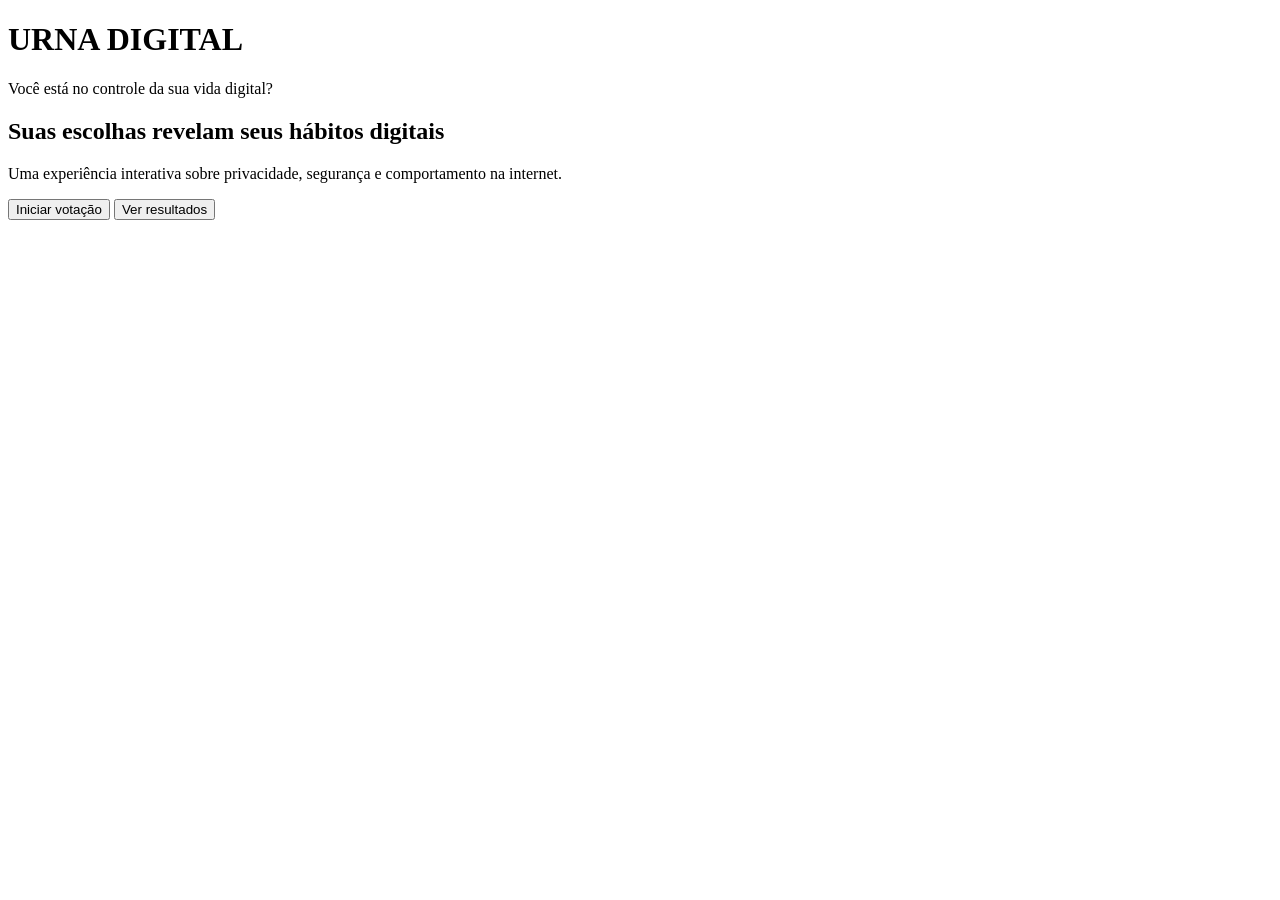
==== commit b6da5df8: "Add files via upload" ====
--- a/index.html
+++ b/index.html
@@ -5,7 +5,7 @@
     <meta charset="UTF-8">
     <meta name="viewport" content="width=device-width, initial-scale=1.0">
     <title>Urna Digital | Você está no controle?</title>
-    <link rel="stylesheet" href="estilos.css">
+    <link rel="stylesheet" href="css/estilos.css">
 </head>
 <body>
 
@@ -96,6 +96,6 @@
 
     </main>
 
-    <script src="script.js"></script>
+    <script src="js/script.js"></script>
 </body>
 </html>
